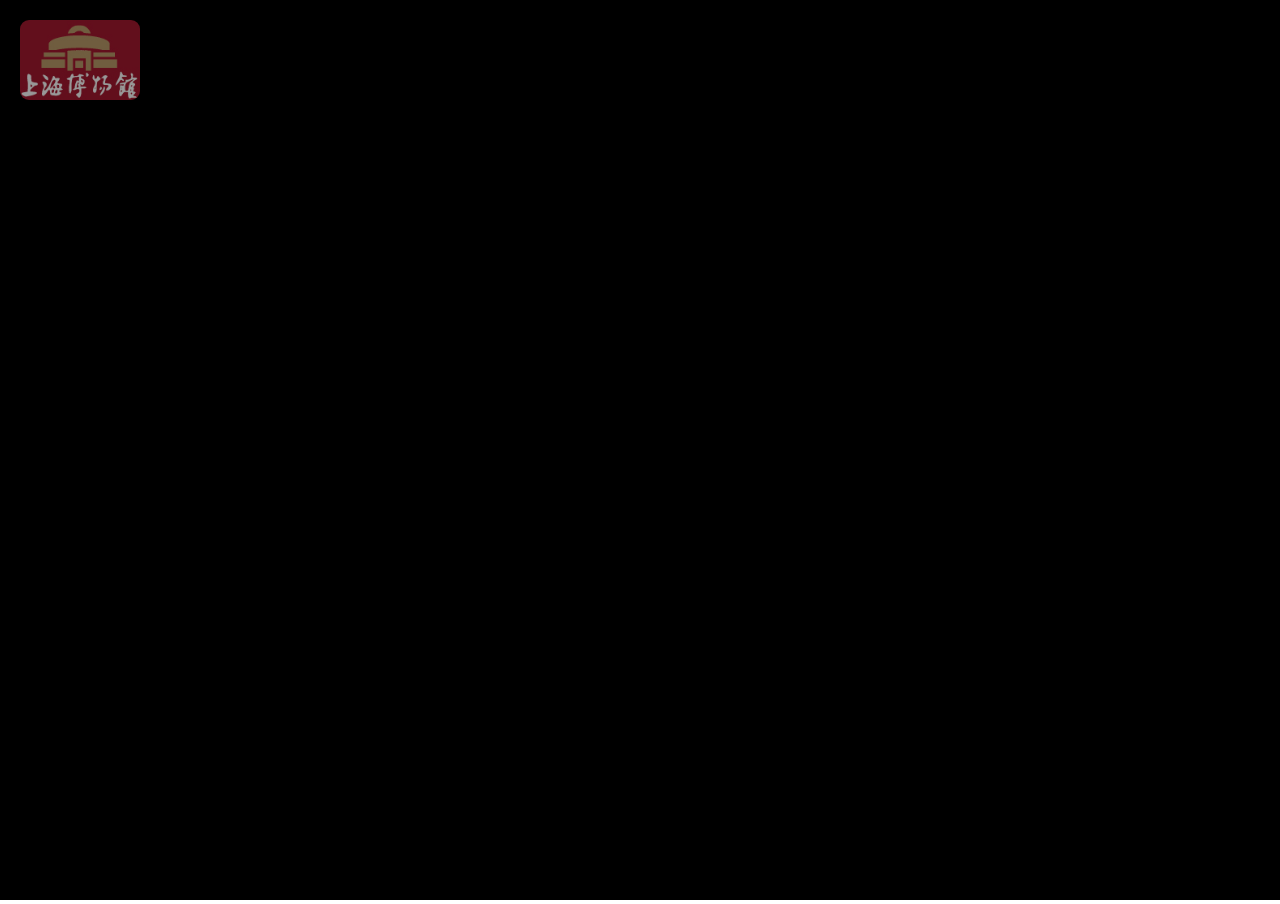
==== index.htm @ 9e45097e "Add project files." ====
﻿<!DOCTYPE html>

<html lang="zh-cn">
    <head>
    <meta http-equiv="Content-Type" content="text/html; charset=UTF-8">
    <meta charset="utf-8">
    <meta name="author" content="Script Tutorials">   
    <meta name="viewport" content="target-densitydpi=device-dpi, width=device-width, initial-scale=1.0, minimum-scale=1.0, maximum-scale=1.0,user-scalable=no">
	<title>Shanghai Museum</title>
    <link type="text/css" href="./css/map.css" rel="stylesheet"/>
    <link type="text/css" href="./css/popup_simple.css" rel="stylesheet"/>
    <link type="text/css" href="./css/formstyles_dialogWin.css" rel="stylesheet"/>
    <link type="text/css" href="./css/assetstyle_icons.css" rel="stylesheet"/>
	<!-- /skybox shaders -->  
    <script type="application/x-glsl" id="sky-vertex">
        varying vec2 vUV;
        void main() {
          vUV = uv;
          vec4 pos = vec4(position, 1.0);
          gl_Position = projectionMatrix * modelViewMatrix * pos;
        }
    </script>

    <script type="application/x-glsl" id="sky-fragment">

        varying vec2 vUV;
        uniform float d_focal;
        uniform float R_kernel;
        uniform int h_img;
        uniform int w_img;
        uniform int refocus;

        uniform sampler2D tex_img;
        uniform sampler2D tex_disp;
        uniform sampler2D tex_kernel;
        uniform sampler2D tex_fusing_weight;

        void main() {

        if (refocus == 1){
        const float MAX_D = 70.0;
        const float eps = 1e-5;
        float w = float(w_img);
        float h = float(h_img);
        float R = R_kernel;
        float d_f = d_focal;

        vec4 c_p = texture2D( tex_img, vUV);
        vec4 d_p = texture2D( tex_disp, vUV);

        vec3 rst_p = vec3(0.0,0.0,0.0);
        vec3 w_total = vec3(eps, eps, eps);
        float weight; //ray sample weight
        float c_max;
        vec4 c_weight;

        vec2 q;//ray sample at point q
        vec4 c_q;
        vec4 d_q;
        vec2 r;//position in the kernel mask
        vec2 l;//position in the image kernel at each disp
        vec4 w_r;

        vec2 q_nxt;
        vec4 c_q_nxt;
        vec4 d_q_nxt;
        vec2 l_pq;

        /**/
        //for( float y=-R_kernel; y<=R_kernel; y++ )
        //Loop index cannot be initialized with non-constant expression

        //Loop over the aperture kernel
        for( float y=0.0; y<=MAX_D; y++ )
        {
        if( y >= 2.0*R_kernel)
        break;
        r.y = (y - R_kernel) / h;
        for( float x = 0.0; x <= MAX_D; x++)
        {
        if( y>= 2.0*R_kernel)	break;
        r.x = (x-R_kernel)/w;

        w_r = texture2D(tex_kernel, vec2(x/(1.0+2.0*R),y/(1.0+2.0*R)));
        if( abs( w_r.r ) < eps)
        {
        continue;
        }

        //q = p+r;
        q = vUV+max(d_f,1.0-d_f)*r;
        if(q.x < 0.0 || q.x >= 1.0 || q.y < 0.0 || q.y >= 1.0)//Outside image bound
        {
        continue;
        }

        d_q = texture2D( tex_disp, q);
        if( d_p.r >= d_q.r )//guarantee consistent blurness of the front object in rendering
        {
        d_q = d_p;
        }

        l_pq = (abs(d_f - d_q.r))*r;
        q_nxt = vUV+l_pq;
        c_q_nxt = texture2D( tex_img, q_nxt);

        c_max = max(c_q_nxt.r, max(c_q_nxt.g, c_q_nxt.b));

        weight = texture2D(tex_fusing_weight, vec2(c_max, 0)).r;
        //weight = 1.0;
        w_total.r += weight;
        rst_p.r += weight*c_q_nxt.r;

        //weight = fusing_weight[1];
        w_total.g += weight;
        rst_p.g += weight*c_q_nxt.g;

        //weight = 1.0;
        w_total.b += weight;
        rst_p.b += weight*c_q_nxt.b;
        /**/
        }
        }/**/

        vec4 color_out;
        color_out.r = rst_p.r/w_total.r;
        color_out.g = rst_p.g/w_total.g;
        color_out.b = rst_p.b/w_total.b;
        //vec4 color_out = texture2D( tex_img, vUV )* texture2D( tex_disp, vUV );
        color_out.a = 1.0;

        if( color_out.r > 1.0 )
        {
        color_out.r = 1.0;
        }
        else if( color_out.r < 0.0 )
        {
        color_out.r = 0.0;
        }
        if( color_out.g > 1.0 )
        {
        color_out.g = 1.0;
        }
        else if( color_out.g < 0.0 )
        {
        color_out.g = 0.0;
        }
        if( color_out.b > 1.0 )
        {
        color_out.b = 1.0;
        }
        else if( color_out.b < 0.0 )
        {
        color_out.b = 0.0;
        }

        gl_FragColor = color_out;
        }

        else
        {
            vec4 sample = texture2D(tex_img, vUV);
            gl_FragColor = vec4(sample.xyz, sample.w);
        }
    }

    </script>

        <!-- /skybox shaders -->
    <script src="./js/mootools.v1.00.js" type="text/javascript" language="javascript"></script>
    <script src="./js/three.min.js"></script>
    <script src="./js/OBJLoader.js"></script>
    <script src="./js/THREEx.WindowResize.js"></script>
    <script src="./js/OrbitControls.js"></script>
    <script src="./js/script.js"></script>
    <script src="./js/script_popup.js"></script>
    <script src="./js/iconsJS.js"></script>    
</head>
    
<body style="overflow-x:hidden;overflow-y:hidden;">        
		<div class="mainWindow">
        	<div id="panoramaDiv" style="position:absolute;top:0px;left:0px;z-index:1"></div>          
            <div class="logo" id="imgLogo" style="z-index:3;"></div>
       </div>
</body>

</html>
---- css/map.css ----
@charset "utf-8";
div.logo{
	background:url(../texture/sh_logo.gif); 
	left:20px;
	top:20px;
	width:120px;
	height:80px;
	background-repeat:no-repeat;
	background-size:cover;
	position:absolute;
	border-radius:9px;
	opacity:0.6;
	}
div.map{
	right:20px; 
	top:10px; 
	width:480px;
	height:200px;
	}
div.button{
	width:380px;
	height:60px;
	}		
div.groundMap{			
    width:380px;
    height:400px;
    border:0px;
	position:relative;
	}
	
div.window{			
    width:380px;
    height:280px;
    border:0px;
	position:relative;
	}
	
img#secondButton{
	float:right; 
	width:120px; 
	height:80px;
	opacity:0.80;
	}
img#groundButton{			
	position:relative;
	float:right; 
	width:120px; 
	height:60px;
	opacity:.70;
	}
/*img#bookmarkButton{
	float:right; 
	width:120px; 
	height:60px;
	}*/

	
/*Terms of edit button*/
img#editButton{
	float:left; 
	width:120px; 
	height:60px;
	}
div.editPopUp{
	top:0px;
	width:120px;
	height:240px;
	opacity: .95;
    -moz-opacity:.95;
	filter:alpha(opacity=95);
	}

/*house map*/
img#firstFloor{
	/*position:relative;*/
	top:0px;
	width:480px;
	height:280px;
	opacity: .95;
    -moz-opacity:.95;
	display:none;
	filter:alpha(opacity=95);
	border-radius:9px;
	border:20px;
	border-color:blue;
	}
img#groundFloor{
	/*position:relative;*/
	top:0px;
	width:380px;
	height:400px;
	opacity: .95;
    -moz-opacity:.95;
	display:none;
	filter:alpha(opacity=95);
	}
/* CSS Document */
---- css/popup_simple.css ----
@charset "utf-8";
/* CSS Document */
/* Khaled_popUp */
#kcontainer {
	width: 450px;
	height: 390px;
	border: thin solid #333;
	position:relative;
    display:block;
	left:50%;
	margin-left:-250px;
	top:50%;
	margin-top:190px;
	z-index:5;
	background:#FFF;
	display:none;
}

#kcontainer h1{
	margin: 0;
	font-family: "Myriad Pro", "Myriad Pro Cond", "Myriad Pro Light";
	color: #000;
	border-bottom-width: thin;
	border-bottom-style: solid;
	border-bottom-color: #930;
	font-size: 20px;
	background-color: #CCC;
	height: 30px;
	padding-left: 10px;
	padding-top: 5px;
}

#kcontainer #kformelemnts {
	margin: 0;
	padding: 20px;
	list-style: none;
}
#kcontainer #kformelemnts li {
	padding: 0;
	margin-bottom: 10px;
	padding-bottom: 10px;
	display: block;

}
#kcontainer #kformelemnts li span{
	width: 80px;
	display: block;
	float: left;
	font-family: "Myriad Pro", "Myriad Pro Cond", "Myriad Pro Light";
	font-size: 14px;
	color: #000;
}
---- css/formstyles_dialogWin.css ----
@charset "utf-8";

h2{
	font-family: "Myriad Pro", "Myriad Pro Cond", "Myriad Pro Light";
	font-size: 24px;
	font-weight: bold;
	color: #000;	
	}
.tdtitle {
	color: #FFF;
	font-family: "Myriad Pro", "Myriad Pro Cond", "Myriad Pro Light";
	font-size: 16px;
}
.bordertable {
	border: 1px solid #999;
}
.tabletext {
	font-family: "Myriad Pro", "Myriad Pro Cond", "Myriad Pro Light";
	font-size: 14px;
	color: #000;
	font-weight: bold;
	padding-left: 10px;
}
---- css/assetstyle_icons.css ----
@charset "utf-8";
/* CSS Document */
#kcontainer {
	width: 500px;
	height: 370px;
	border: thin solid #333;
}

#kcontainer h1{
	margin: 0;
	font-family: "Myriad Pro", "Myriad Pro Cond", "Myriad Pro Light";
	color: #000;
	border-bottom-width: thin;
	border-bottom-style: solid;
	border-bottom-color: #930;
	font-size: 20px;
	background-color: #CCC;
	height: 30px;
	padding-left: 10px;
	padding-top: 5px;
}

#kcontainer #kformelemnts {
	margin: 0;
	padding: 20px;
	list-style: none;
}
#kcontainer #kformelemnts li {
	padding: 0;
	margin-bottom: 10px;
	padding-bottom: 10px;
	display: block;
	border-bottom-width: thin;
	border-bottom-style: solid;
	border-bottom-color: #CCC;
}
#kcontainer #kformelemnts li span{
	width: 80px;
	display: block;
	float: left;
	font-family: "Myriad Pro", "Myriad Pro Cond", "Myriad Pro Light";
	font-size: 14px;
	color: #000;
}

<!--Icons for operatrions-->
#iconcontainer {
	width: 500px;
	height: 40px;
	padding-bottom:10px;
	text-align:center;
	bottom:10px;	
	}
	
#iconcontainer ul{
	list-style: none;
	padding: 0;
	margin: 0;
	text-align: center;	
	}
#iconcontainer ul li{
	display:block;
	float:left;
	margin-right:5px;
	
	}
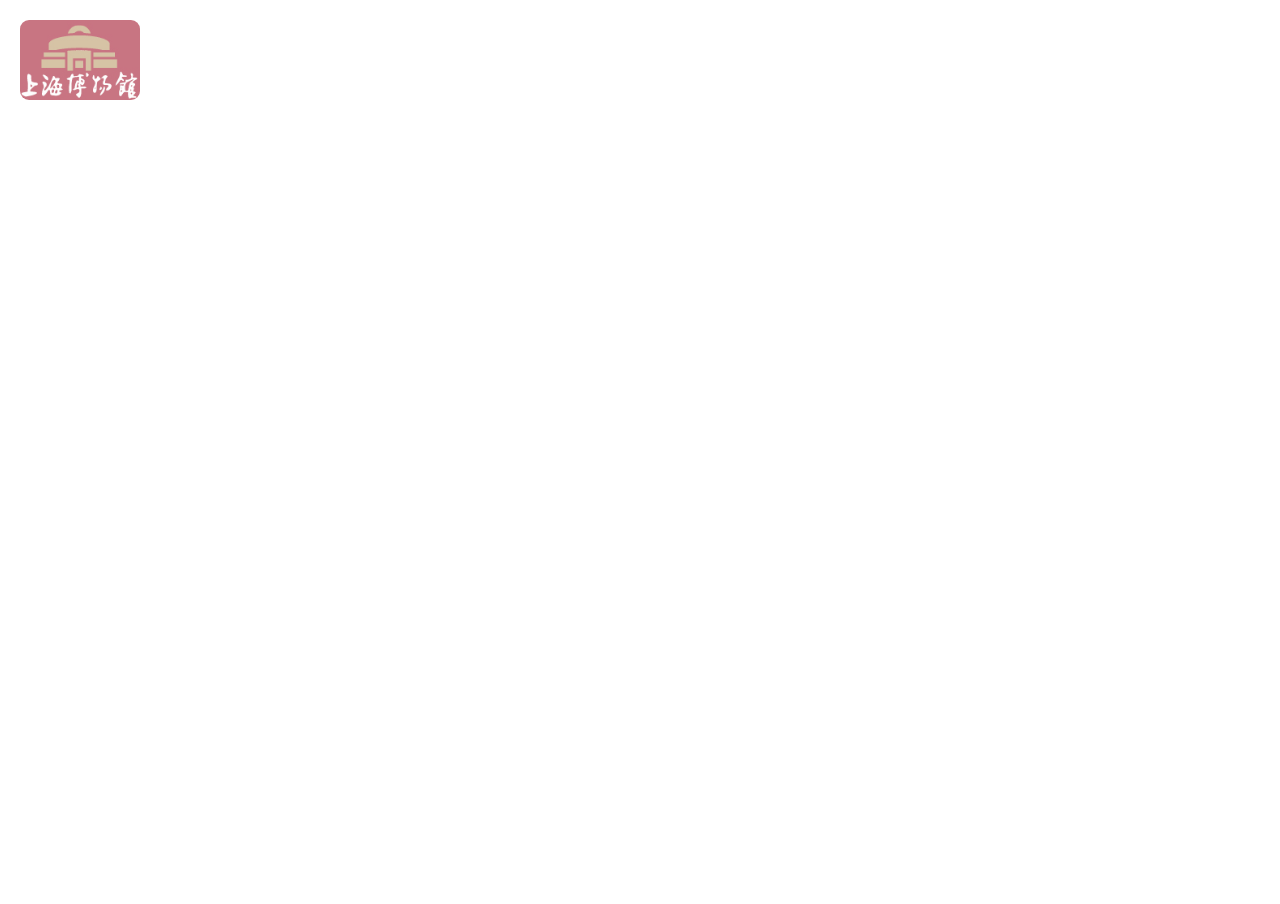
==== commit 30c79e87: "Enable refocus, without uncomfortable delay. Enable click and refocus." ====
--- a/index.htm
+++ b/index.htm
@@ -36,8 +36,7 @@
         uniform sampler2D tex_fusing_weight;
 
         void main() {
-
-        if (refocus == 1){
+       if (refocus == 1){
         const float MAX_D = 70.0;
         const float eps = 1e-5;
         float w = float(w_img);
@@ -158,10 +157,10 @@
         }
 
         else
-        {
+       {
             vec4 sample = texture2D(tex_img, vUV);
             gl_FragColor = vec4(sample.xyz, sample.w);
-        }
+       }
     }
 
     </script>
